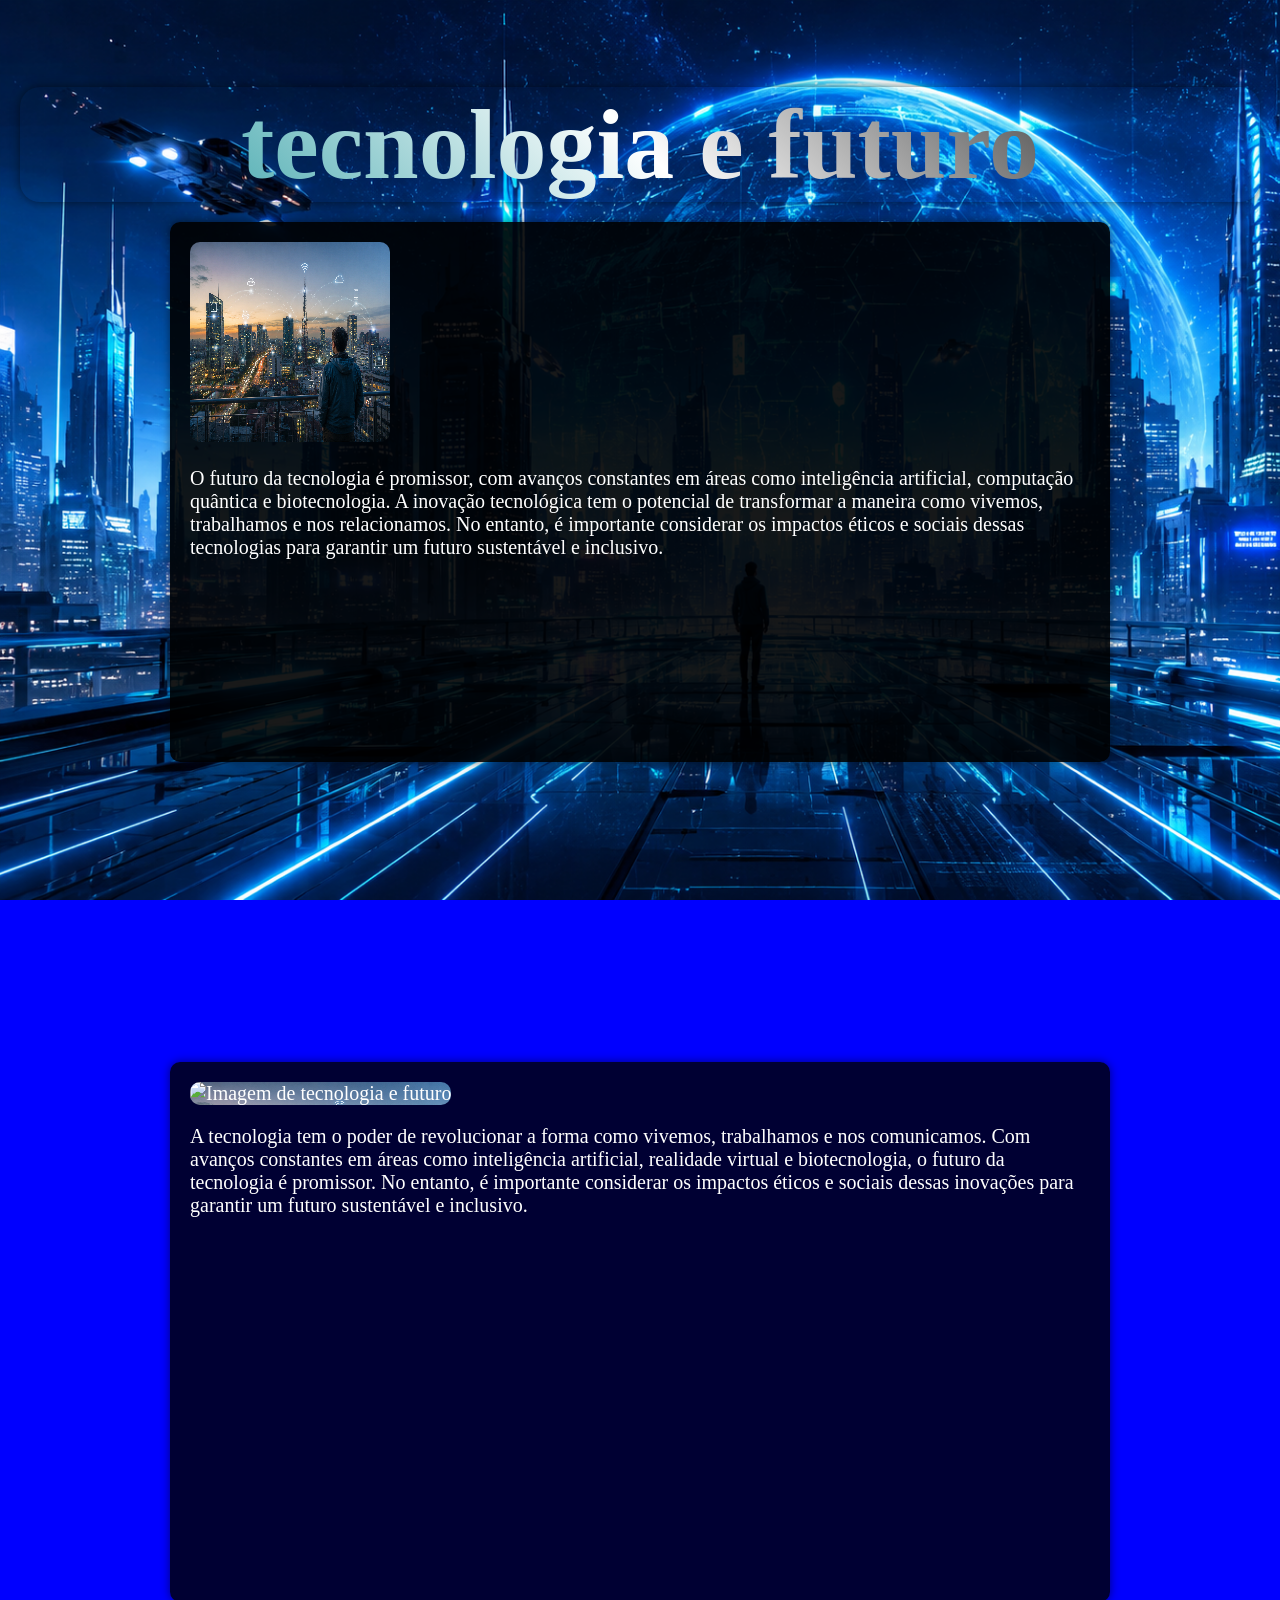
==== index.html @ 127b7e64 "commit 2" ====
<!DOCTYPE html>
<html lang="en">

<head>
    <meta charset="UTF-8">
    <meta name="viewport" content="width=device-width, initial-scale=1.0">
    <link rel="stylesheet" href="style.css">
    <title>tecnologia e futuro</title>
</head>

<body>
    <h1>tecnologia e futuro</h1>
    <div class="all">
        <!-- saporra é a parte do conteudo, onde tem a imagem e o texto, o z-index é para colocar a imagem atrás do texto, e o container é para organizar os elementos dentro do content -->
        <section class="header">
            <section id="content">
                <div id="container">

                    <img src="imagem1.png" alt="Imagem de tecnologia e futuro">
                    <p>O futuro da tecnologia é promissor, com avanços constantes em áreas como inteligência
                        artificial,
                        computação quântica e biotecnologia. A inovação tecnológica tem o potencial de transformar a
                        maneira
                        como vivemos, trabalhamos e nos relacionamos. No entanto, é importante considerar os
                        impactos
                        éticos
                        e
                        sociais dessas tecnologias para garantir um futuro sustentável e inclusivo.</p>


                </div>
            </section>
        </section>


        <!-- essa bosta vai ser a segunda seçao -->
        <section class="header2">
            <section id="content2">
                <div id="container2">

                    <img src="imagem2.png" alt="Imagem de tecnologia e futuro">
                    <p>A tecnologia tem o poder de revolucionar a forma como vivemos, trabalhamos e nos comunicamos.
                        Com avanços constantes em áreas como inteligência artificial, realidade virtual e
                        biotecnologia, o futuro da tecnologia é promissor. No entanto, é importante considerar os
                        impactos éticos e sociais dessas inovações para garantir um futuro sustentável e inclusivo.</p>
                </div>
            </section>

    </div>

</body>

</html>
---- style.css ----
body {
    background-color: blue;
    background-image: url('imagem backgorunf.png');
    background-size: cover;
    background-attachment: fixed;
    margin: 0;
    padding: 20px;
    align-items: block;
    
}

h1 {
    font-family: Georgia, 'Times New Roman', Times, serif;
    font-size: 100px;
    text-align: center;
    background: linear-gradient(45deg, #088c93, #ffffff, #000000);
    box-shadow: 0 0 10px rgba(0, 0, 0, 0.5);
    border-radius: 20px;
    border-color: #088c93;
    display: flex;
    justify-content: center;
    margin-bottom: 20px;
    -webkit-background-clip: text;
    -webkit-text-fill-color: transparent;
}

#container {
    font-size: 20px;
    background: rgba(0, 0, 0, 0.9);
    color: white;
    box-shadow: 0 0 10px rgba(0, 0, 0, 0.5);
    border-radius: 10px;

    width: 900px;
    height: 500px;
    padding: 20px;
    margin: 0 auto;
    gap: 10px;
    margin-bottom: 300px;

    display: block;
    align-items: center;
    flex-direction: column;
    image-rendering: pixelated;
    z-index: 3;
    
}

#container2 {
    font-size: 20px;
    background: rgba(0, 0, 0, 0.8);
    color: white;
    box-shadow: 0 0 10px rgba(0, 0, 0, 0.5);
    border-radius: 10px;

    width: 900px;
    height: 500px;
    padding: 20px;
    margin: 0 auto;
    gap: 10px;

    display: block;
    align-items: center;
    flex-direction: column;
    image-rendering: pixelated;
    z-index: 2;
}

#botao1 {
    background-color: #088c93;
    color: white;
    border: none;
    padding: 10px 20px;
    border-radius: 5px;
    cursor: pointer;
    font-size: 16px;
}

img {
    background-image: url('imagem1.png');
    background-size: cover;
    width: 200px;
    height: 200px;
    border-radius: 10px;
    margin: 0 auto;
}
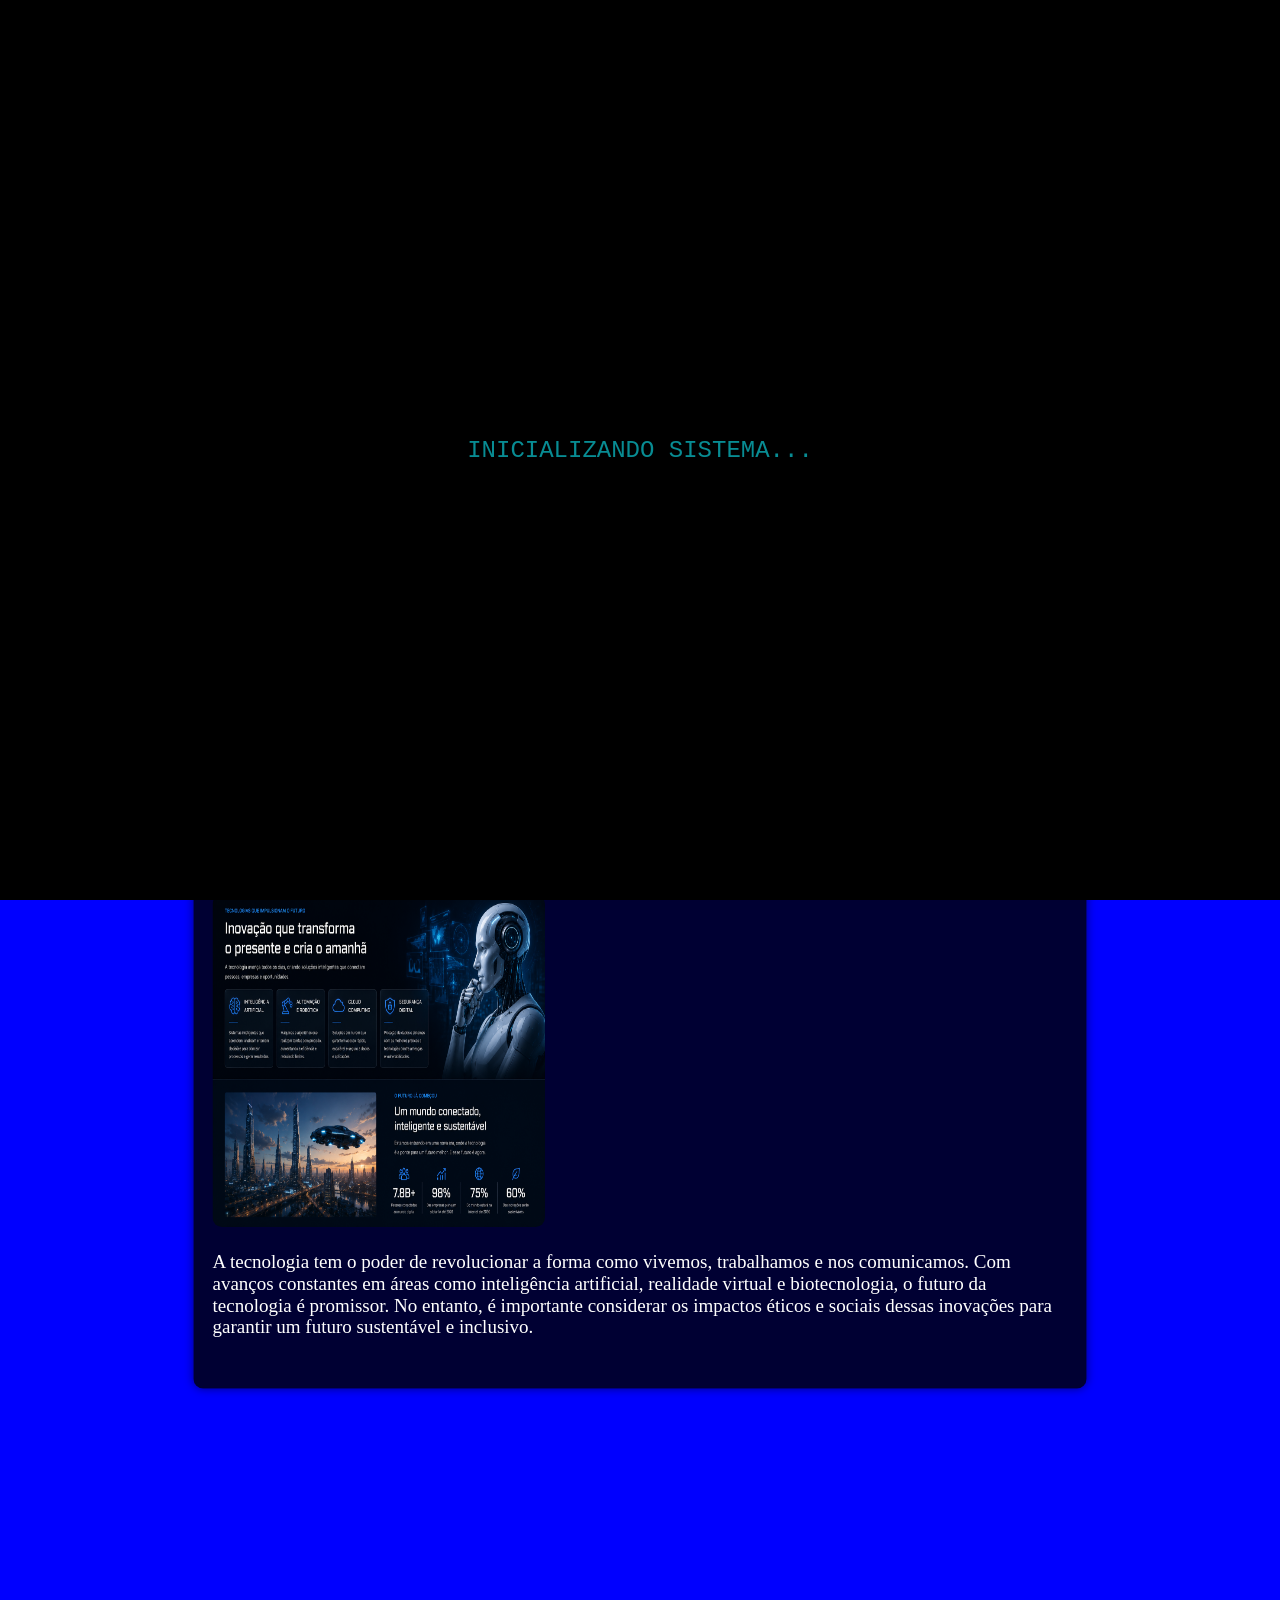
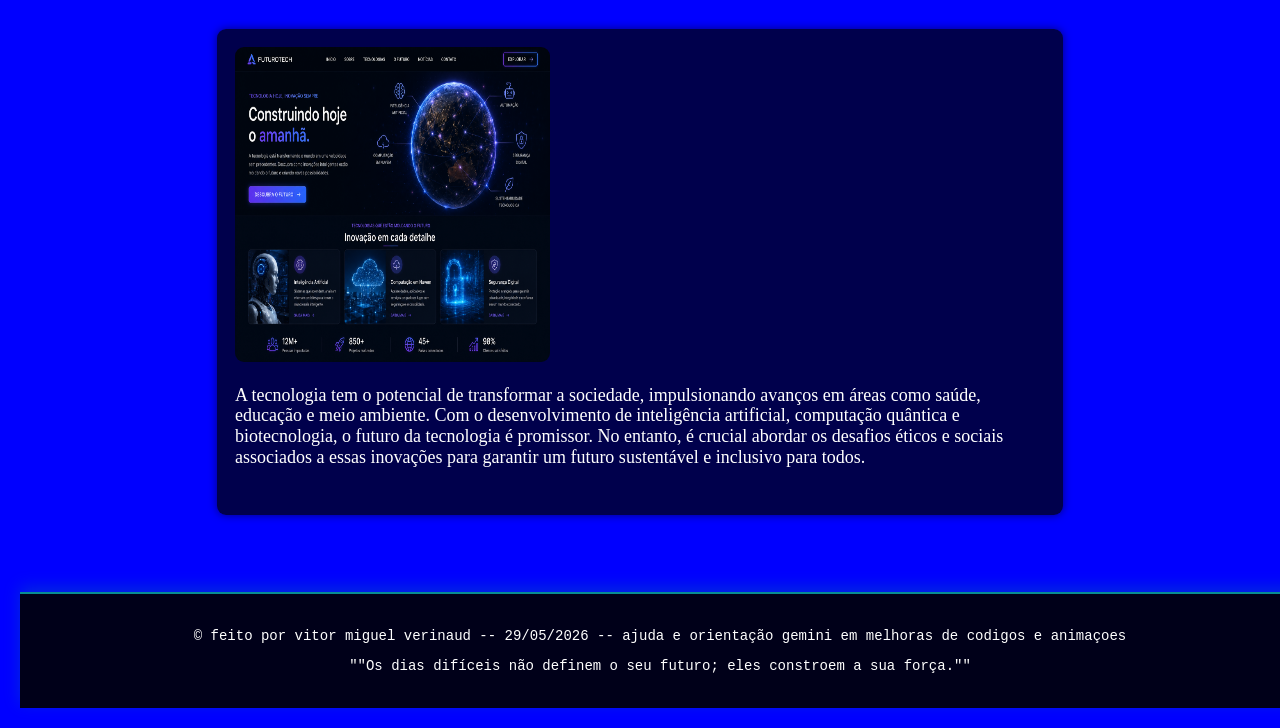
==== commit b8840361: "commit 3" ====
--- a/index.html
+++ b/index.html
@@ -1,53 +1,54 @@
 <!DOCTYPE html>
-<html lang="en">
+<html lang="pt-BR">
 
 <head>
     <meta charset="UTF-8">
     <meta name="viewport" content="width=device-width, initial-scale=1.0">
     <link rel="stylesheet" href="style.css">
-    <title>tecnologia e futuro</title>
+    <title>Tecnologia e Futuro</title>
+    <script src="animation.js" defer></script>
 </head>
 
 <body>
-    <h1>tecnologia e futuro</h1>
+
+    <h1>Tecnologia e Futuro</h1>
+
     <div class="all">
-        <!-- saporra é a parte do conteudo, onde tem a imagem e o texto, o z-index é para colocar a imagem atrás do texto, e o container é para organizar os elementos dentro do content -->
-        <section class="header">
-            <section id="content">
-                <div id="container">
 
-                    <img src="imagem1.png" alt="Imagem de tecnologia e futuro">
-                    <p>O futuro da tecnologia é promissor, com avanços constantes em áreas como inteligência
-                        artificial,
-                        computação quântica e biotecnologia. A inovação tecnológica tem o potencial de transformar a
-                        maneira
-                        como vivemos, trabalhamos e nos relacionamos. No entanto, é importante considerar os
-                        impactos
-                        éticos
-                        e
-                        sociais dessas tecnologias para garantir um futuro sustentável e inclusivo.</p>
-
-
-                </div>
-            </section>
+        <!-- essa merda 1 -->
+        <section id="container" class="secao-futuro">
+            <img src="imagem1.png" alt="Painel digital representando Inteligência Artificial e Computação Quântica">
+            <p>O futuro da tecnologia é promissor, com avanços constantes em áreas como inteligência
+               artificial, computação quântica e biotecnologia. A inovação tecnológica tem o potencial de transformar a
+               maneira como vivemos, trabalhamos e nos relacionamos. No entanto, é importante considerar os
+               impactos éticos e sociais dessas tecnologias para garantir um futuro sustentável e inclusivo.</p>
         </section>
 
+        <!-- essa merda 2 -->
+        <section id="container2" class="secao-futuro">
+            <img src="imagem2.png" alt="Dispositivo de Realidade Virtual exibindo dados futuristas">
+            <p>A tecnologia tem o poder de revolucionar a forma como vivemos, trabalhamos e nos comunicamos.
+               Com avanços constantes em áreas como inteligência artificial, realidade virtual e
+               biotecnologia, o futuro da tecnologia é promissor. No entanto, é importante considerar os
+               impactos éticos e sociais dessas inovações para garantir um futuro sustentável e inclusivo.</p>
+        </section>
 
-        <!-- essa bosta vai ser a segunda seçao -->
-        <section class="header2">
-            <section id="content2">
-                <div id="container2">
-
-                    <img src="imagem2.png" alt="Imagem de tecnologia e futuro">
-                    <p>A tecnologia tem o poder de revolucionar a forma como vivemos, trabalhamos e nos comunicamos.
-                        Com avanços constantes em áreas como inteligência artificial, realidade virtual e
-                        biotecnologia, o futuro da tecnologia é promissor. No entanto, é importante considerar os
-                        impactos éticos e sociais dessas inovações para garantir um futuro sustentável e inclusivo.</p>
-                </div>
-            </section>
+        <!-- essa merda 3 -->
+        <section id="container3" class="secao-futuro">
+            <img src="imagem3.png" alt="Conexões de rede globais ilustrando a biotecnologia e sociedade">
+            <p>A tecnologia tem o potencial de transformar a sociedade, impulsionando avanços em áreas como
+               saúde, educação e meio ambiente. Com o desenvolvimento de inteligência artificial,
+               computação quântica e biotecnologia, o futuro da tecnologia é promissor. No entanto, é
+               crucial abordar os desafios éticos e sociais associados a essas inovações para garantir um
+               futuro sustentável e inclusivo para todos.</p>
+        </section>
+        
+        <footer id="rodape">
+            <p>&copy; feito por vitor miguel verinaud -- 29/05/2026 -- ajuda e orientação gemini em melhoras de codigos e animaçoes</p>
+            <p>""Os dias difíceis não definem o seu futuro; eles constroem a sua força.""</p>
+        </footer>
 
     </div>
 
 </body>
-
 </html>
--- a/style.css
+++ b/style.css
@@ -36,7 +36,7 @@
     padding: 20px;
     margin: 0 auto;
     gap: 10px;
-    margin-bottom: 300px;
+    margin-bottom: 100px;
 
     display: block;
     align-items: center;
@@ -58,12 +58,42 @@
     padding: 20px;
     margin: 0 auto;
     gap: 10px;
+    margin-bottom: 200px;
 
     display: block;
     align-items: center;
     flex-direction: column;
-    image-rendering: pixelated;
-    z-index: 2;
+   
+    z-index: 1;
+
+        transform: scale(0.95);
+    transition: all 1.2s ease;
+}
+
+
+
+#container3{
+
+    font-size: 20px;
+    background: rgba(0, 0, 0, 0.7);
+    color: white;
+    box-shadow: 0 0 10px rgba(0, 0, 0, 0.5);
+    border-radius: 10px;
+
+    width: 900px;
+    height: 500px;
+    padding: 20px;
+    margin: 0 auto;
+    gap: 10px;
+
+    display: block;
+    align-items: center;
+    flex-direction: column;
+   
+    z-index: 1;
+
+        transform: scale(0.9);
+    transition: all 1.2s ease;
 }
 
 #botao1 {
@@ -79,9 +109,26 @@
 img {
     background-image: url('imagem1.png');
     background-size: cover;
-    width: 200px;
-    height: 200px;
+    width: 350px;
+    height: 350px;
     border-radius: 10px;
     margin: 0 auto;
 }
 
+#rodape{
+    background-color: rgba(0, 0, 0, 0.9); 
+    color: #ffffff; 
+    text-align: center;
+    padding: 20px;
+    font-family: monospace; 
+    font-size: 14px;
+    
+
+    border-top: 2px solid #088c93; 
+    box-shadow: 0 -5px 15px rgba(8, 140, 147, 0.3); 
+    
+
+    position: relative;
+    margin-top: 50px; 
+    width: 100%;
+}
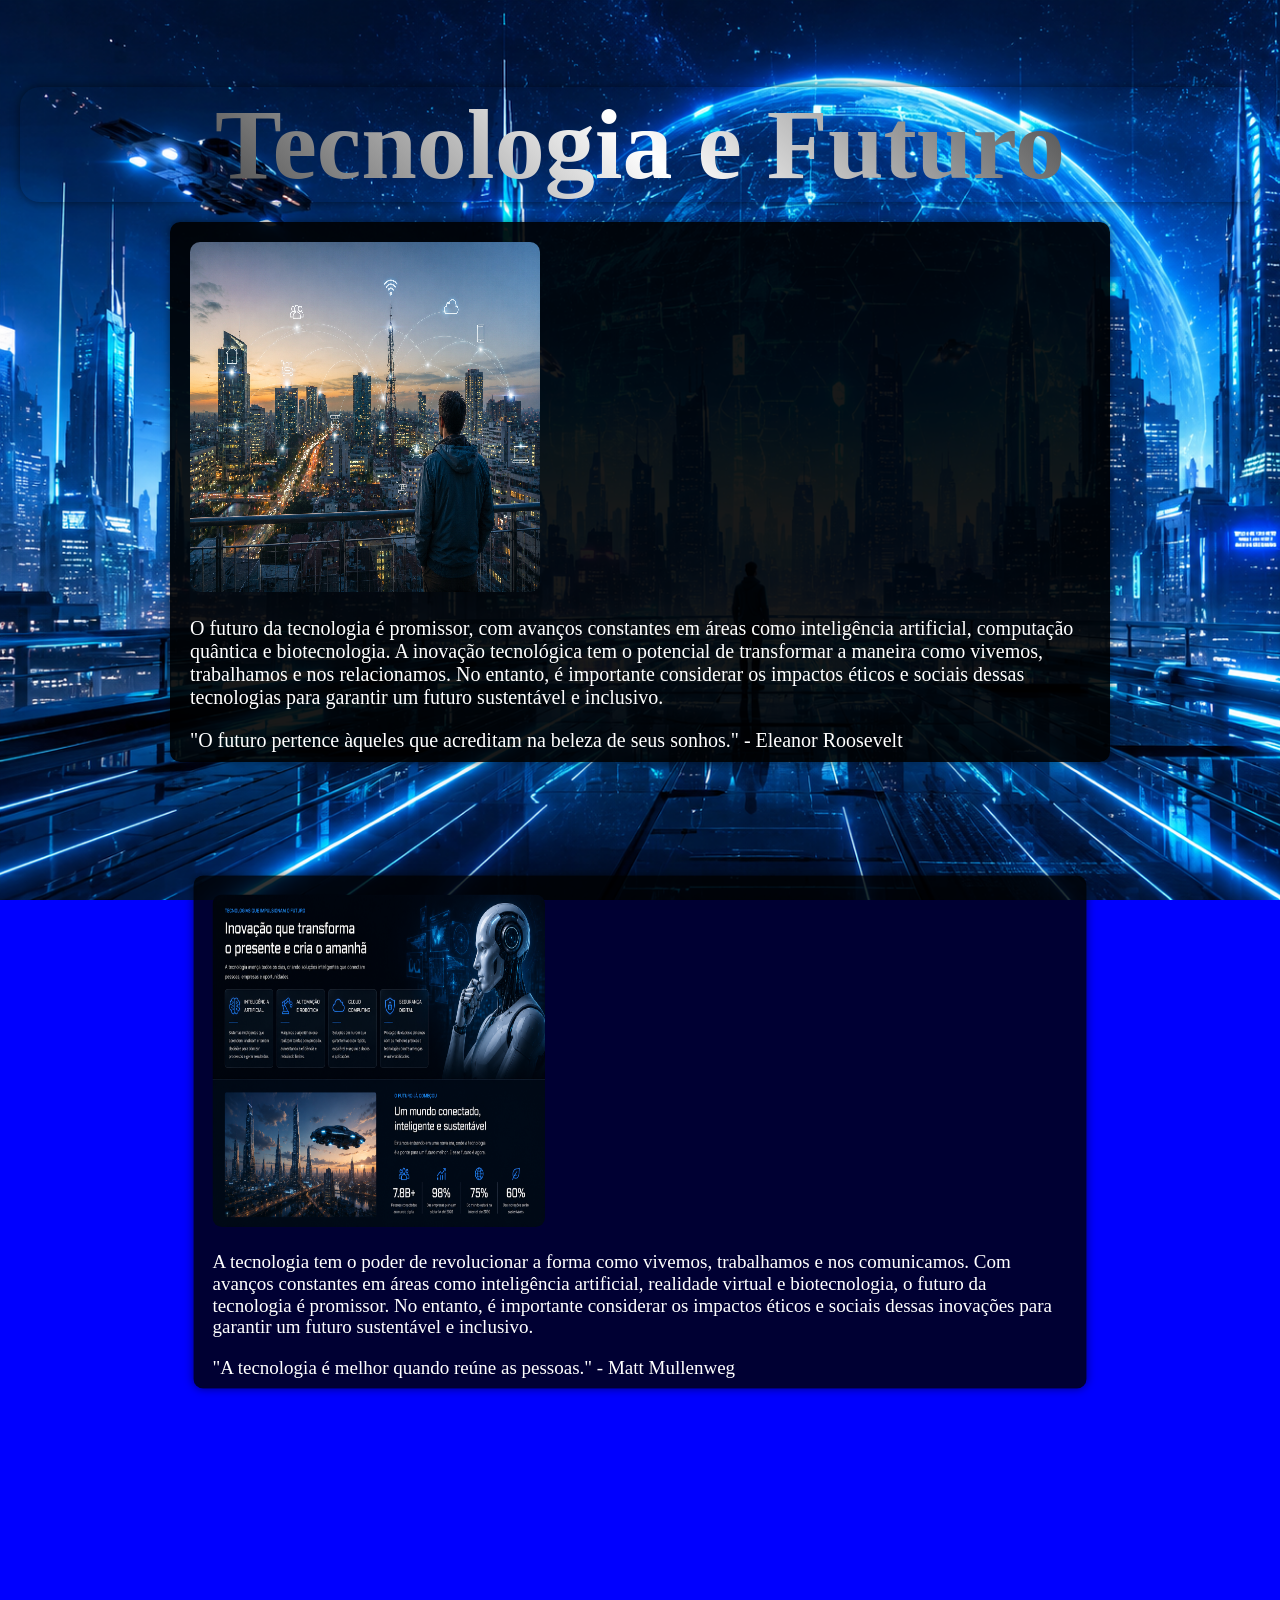
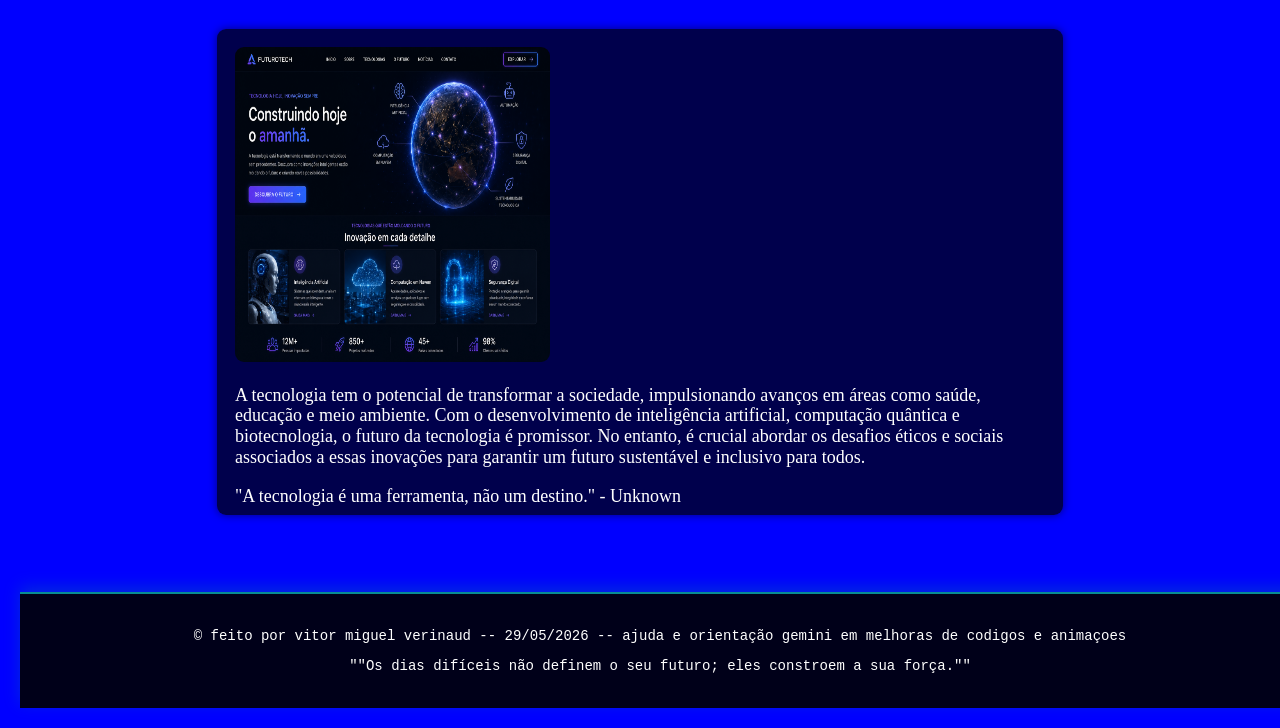
==== commit 7053540f: "commit 4" ====
--- a/index.html
+++ b/index.html
@@ -6,7 +6,7 @@
     <meta name="viewport" content="width=device-width, initial-scale=1.0">
     <link rel="stylesheet" href="style.css">
     <title>Tecnologia e Futuro</title>
-    <script src="animation.js" defer></script>
+  
 </head>
 
 <body>
@@ -16,12 +16,14 @@
     <div class="all">
 
         <!-- essa merda 1 -->
+            
         <section id="container" class="secao-futuro">
             <img src="imagem1.png" alt="Painel digital representando Inteligência Artificial e Computação Quântica">
             <p>O futuro da tecnologia é promissor, com avanços constantes em áreas como inteligência
                artificial, computação quântica e biotecnologia. A inovação tecnológica tem o potencial de transformar a
                maneira como vivemos, trabalhamos e nos relacionamos. No entanto, é importante considerar os
                impactos éticos e sociais dessas tecnologias para garantir um futuro sustentável e inclusivo.</p>
+                <span class="destaque">"O futuro pertence àqueles que acreditam na beleza de seus sonhos." - Eleanor Roosevelt</span>
         </section>
 
         <!-- essa merda 2 -->
@@ -31,6 +33,7 @@
                Com avanços constantes em áreas como inteligência artificial, realidade virtual e
                biotecnologia, o futuro da tecnologia é promissor. No entanto, é importante considerar os
                impactos éticos e sociais dessas inovações para garantir um futuro sustentável e inclusivo.</p>
+               <span class="destaque">"A tecnologia é melhor quando reúne as pessoas." - Matt Mullenweg</span>
         </section>
 
         <!-- essa merda 3 -->
@@ -41,6 +44,7 @@
                computação quântica e biotecnologia, o futuro da tecnologia é promissor. No entanto, é
                crucial abordar os desafios éticos e sociais associados a essas inovações para garantir um
                futuro sustentável e inclusivo para todos.</p>
+                <span class="destaque">"A tecnologia é uma ferramenta, não um destino." - Unknown</span>
         </section>
         
         <footer id="rodape">
--- a/style.css
+++ b/style.css
@@ -13,7 +13,22 @@
     font-family: Georgia, 'Times New Roman', Times, serif;
     font-size: 100px;
     text-align: center;
-    background: linear-gradient(45deg, #088c93, #ffffff, #000000);
+    background: linear-gradient(45deg, #000000, #ffffff, #000000);
+    box-shadow: 0 0 10px rgba(0, 0, 0, 0.5);
+    border-radius: 20px;
+    border-color: #088c93;
+    display: flex;
+    justify-content: center;
+    margin-bottom: 20px;
+    -webkit-background-clip: text;
+    -webkit-text-fill-color: transparent;
+}
+
+h2 {
+    font-family: 'Courier New', Courier, monospace;
+    font-size: 40px;
+    text-align: center;
+    background: linear-gradient(45deg, #000000, #e5e5e5, #dfdada);
     box-shadow: 0 0 10px rgba(0, 0, 0, 0.5);
     border-radius: 20px;
     border-color: #088c93;
@@ -45,6 +60,9 @@
     z-index: 3;
     
 }
+
+
+
 
 #container2 {
     font-size: 20px;
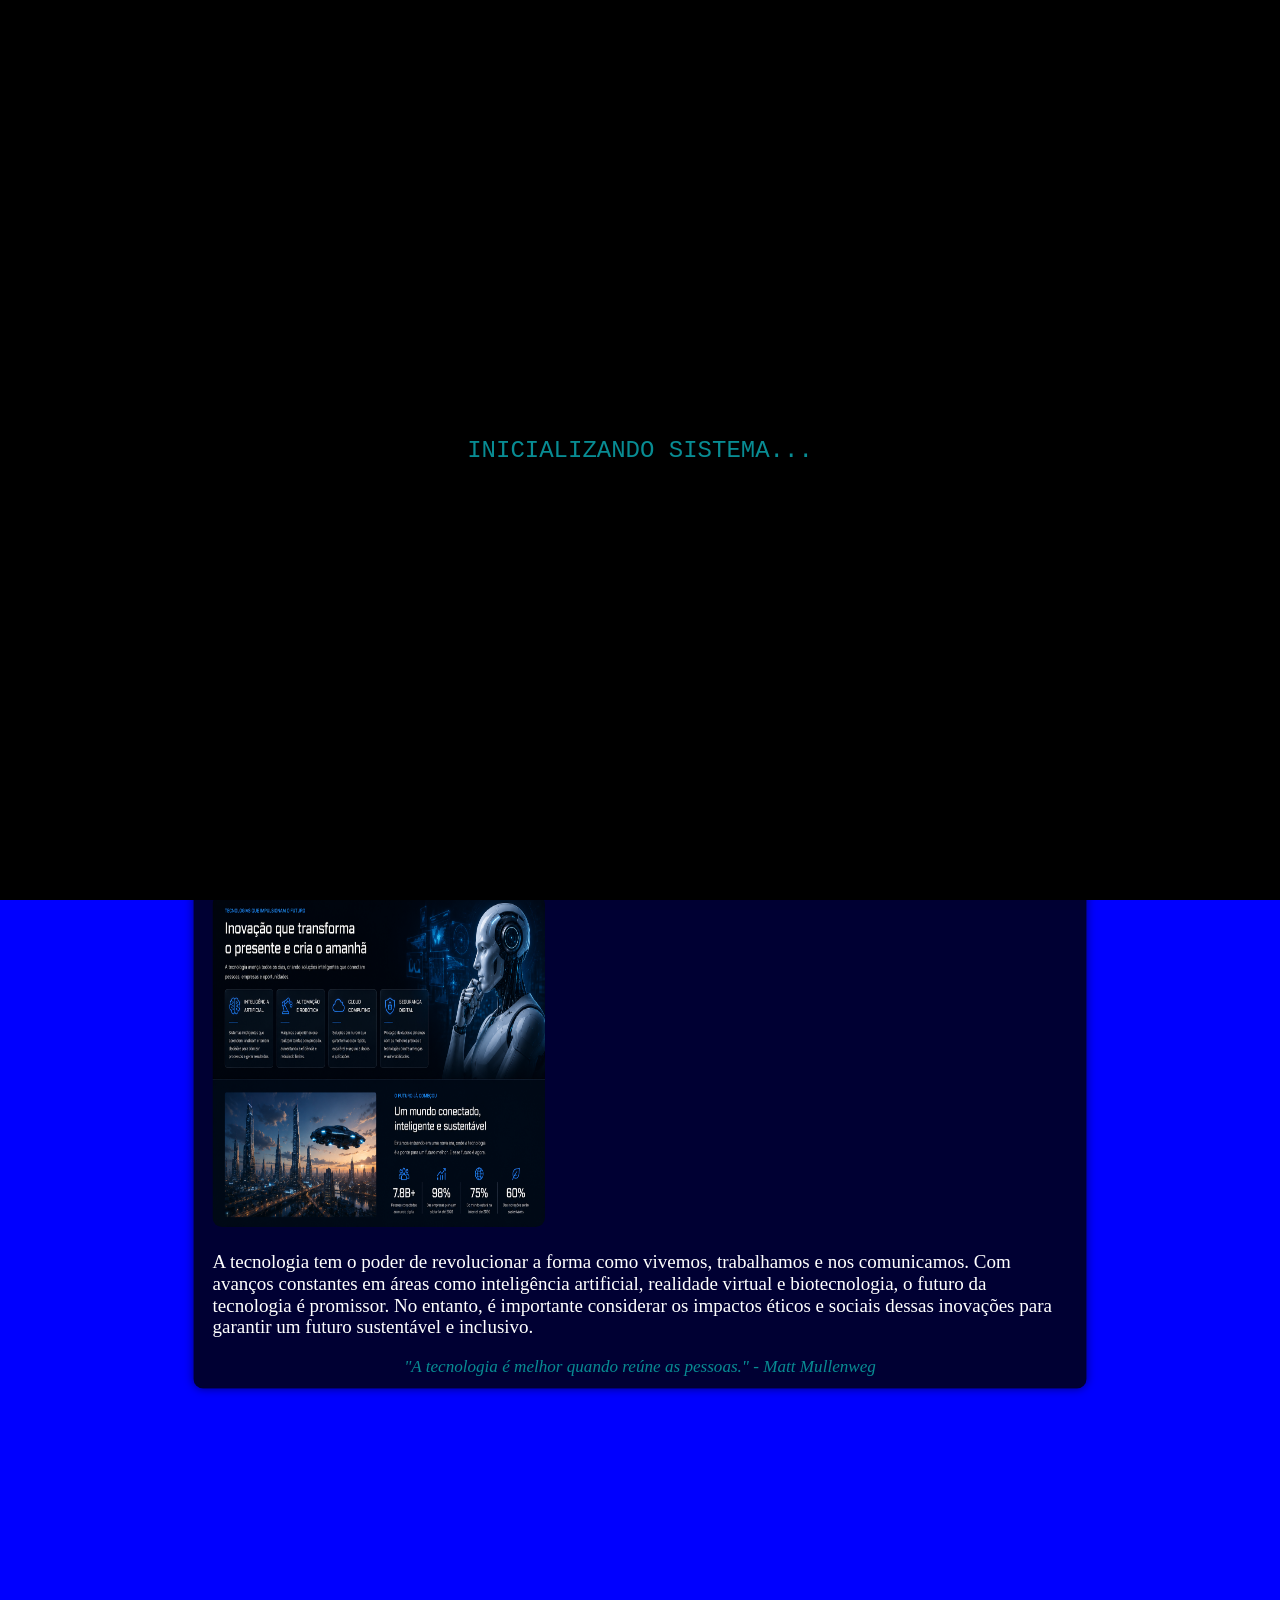
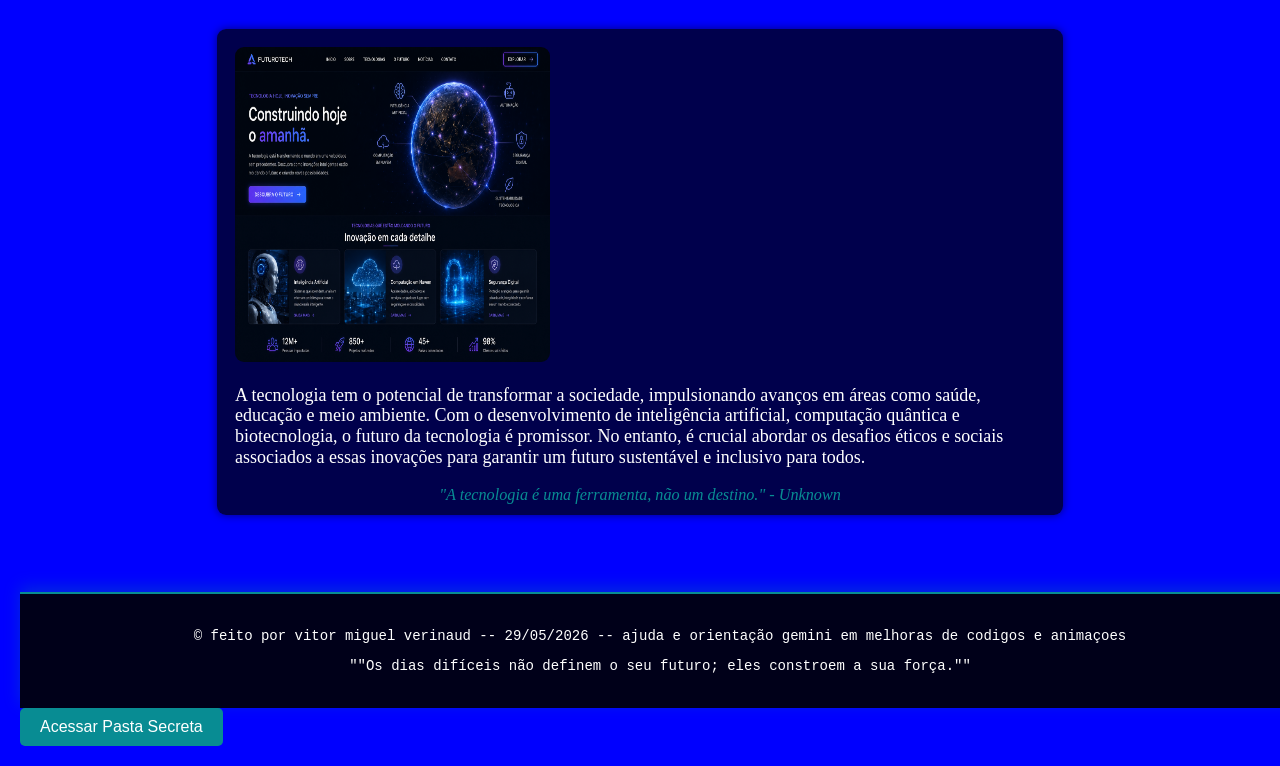
==== commit f2fea0c9: "commit 5" ====
--- a/index.html
+++ b/index.html
@@ -6,6 +6,7 @@
     <meta name="viewport" content="width=device-width, initial-scale=1.0">
     <link rel="stylesheet" href="style.css">
     <title>Tecnologia e Futuro</title>
+    <script src="animation.js"></script>
   
 </head>
 
@@ -52,6 +53,11 @@
             <p>""Os dias difíceis não definem o seu futuro; eles constroem a sua força.""</p>
         </footer>
 
+        <footer id="rodape2">
+            
+            <button class="glitch-btn" onclick="window.location.href='pastasecret.html'">Acessar Pasta Secreta</button>
+        </footer>
+
     </div>
 
 </body>
--- a/style.css
+++ b/style.css
@@ -149,4 +149,25 @@
     position: relative;
     margin-top: 50px; 
     width: 100%;
+}
+
+.destaque {
+    display: block;
+    margin-top: 20px;
+    font-size: 18px;
+    font-style: italic;
+    color: #088c93;
+    text-align: center;
+}
+
+.glitch-btn {
+    background-color: #088c93;
+    color: white;
+    border: none;
+    padding: 10px 20px;
+    border-radius: 5px;
+    cursor: pointer;
+    font-size: 16px;
+    position: relative;
+    overflow: hidden;
 }
